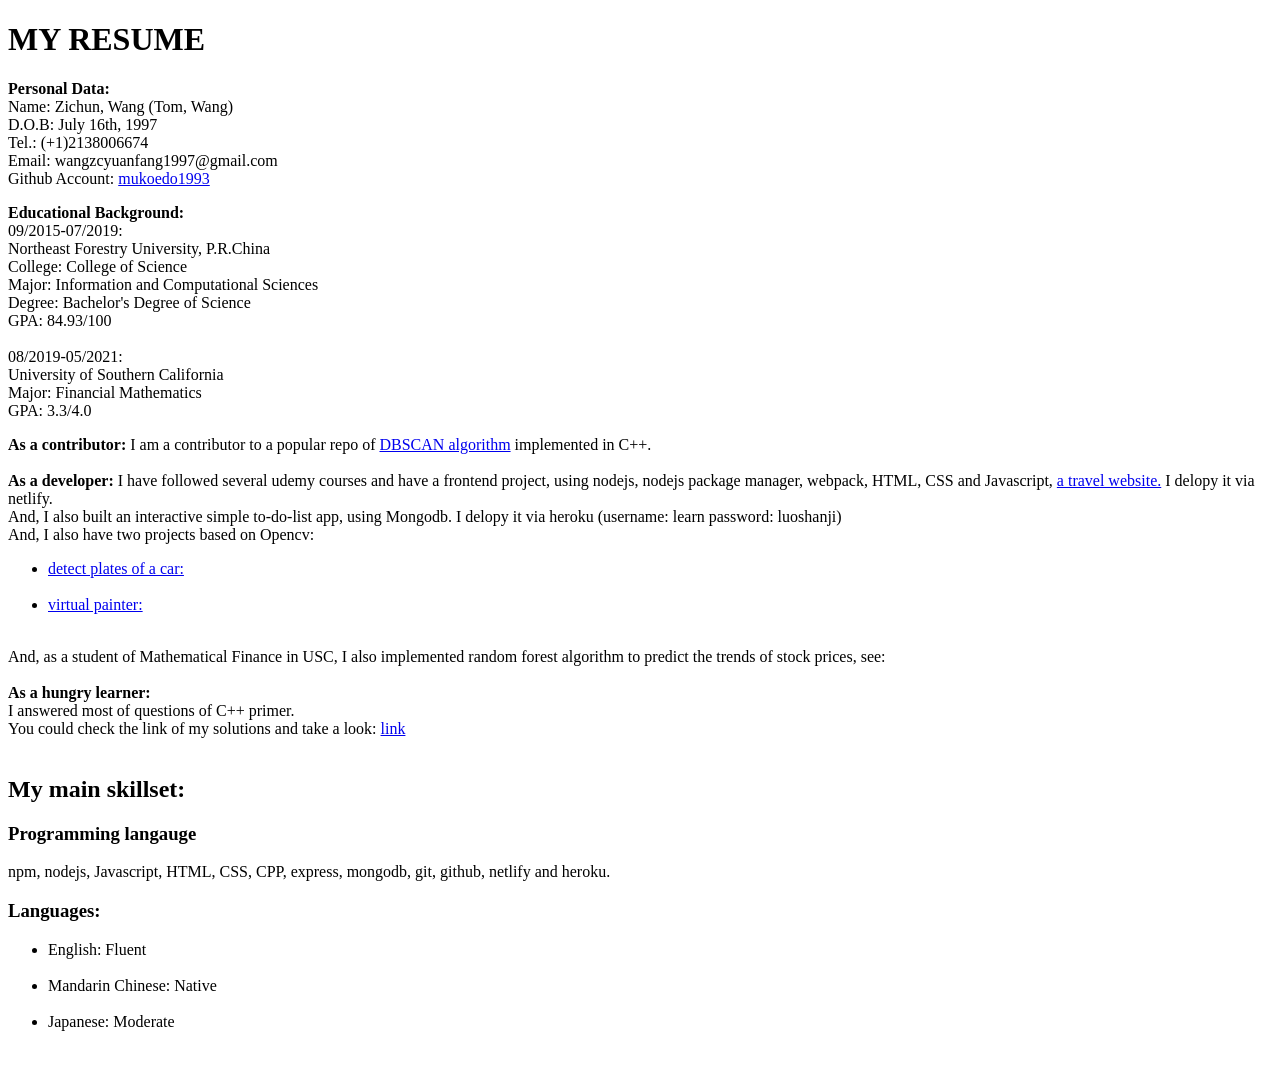
==== app/index.html @ 42346c72 "completed most of my parts" ====
<!DOCTYPE html>
<html>
  <head>
    <meta name="viewport" content="width=device-width, initial-scale=1" />
    <link href='https://fonts.googleapis.com/css?family=Roboto:400,100,300,500,700' rel='stylesheet' type='text/css'>
    <title>Zichun Wang's Resume</title>
    <meta name="keywords" content="programming nodejs Javascript npm express">
    <meta name="description"
      content="Zichun Wang's Resume. He is seeking a job as a frontend/backend/full-stack developer.">
  </head>

  
  <body>
   <header>
     <h1>
       MY RESUME
     </h1>

     <p class="contact">
       <strong>Personal Data:</strong><br>
       Name: Zichun, Wang (Tom, Wang)<br>
       D.O.B: July 16th, 1997<br>
       Tel.: (+1)2138006674<br>
       Email: wangzcyuanfang1997@gmail.com<br>
       Github Account: <a href="https://github.com/mukoedo1993" alt="mukoedo1993-github-account">mukoedo1993</a>
     </p>

 

   </header>
   <div class="basic-info">
   <p>
    <strong>Educational Background:</strong><br>
    09/2015-07/2019:<br> Northeast Forestry University, P.R.China<br>
                     College: College of Science<br>
                     Major: Information and Computational Sciences<br>
                     Degree: Bachelor's Degree of Science<br>
                     GPA: 84.93/100<br><br>
    08/2019-05/2021:<br> University of Southern California<br>
                     Major: Financial Mathematics<br>
                     GPA: 3.3/4.0<br>
  </p>
  </div>

    <!--start of class contributor-->
  <div class="contributor">
    <strong>As a contributor:</strong>
    I am a contributor to a popular repo of <a href="https://github.com/james-yoo/DBSCAN">DBSCAN algorithm</a> implemented in C++.<br>
  </div>
  <br>
     <!--end of class contributor-->

  <!--start of class developer-->
  <div class="developer">
    <strong>As a developer: </strong>
    I have followed several udemy courses and have a frontend project, using nodejs, nodejs package manager, webpack, HTML, CSS and Javascript,
     <a href="https://stupefied-spence-c25693.netlify.app/" alt="travel-website-project" class="travel-link">a travel website.</a>
     I delopy it via netlify.<br>
    And, I also built an interactive simple to-do-list app, using Mongodb. I delopy it via heroku (username: learn password: luoshanji)<br>
    And, I also have two projects based on Opencv:<br>
    <ul>
      <li><a href="https://github.com/mukoedo1993/license_plate_detector">detect plates of a car:</a></li><br>
      <li><a href="https://github.com/mukoedo1993/Virtual-Painter">virtual painter: </a></li><br>
    </ul>And, as a student of Mathematical Finance in USC, I also implemented random forest algorithm to predict the trends of stock prices, see:

  </div><br>
    <!--end of class developer-->


      <!--start of class learner-->
    <div class="learner">
      <strong>As a <span class="hungry">hungry</span> learner:</strong> <br>
      I answered most of questions of C++ primer.<br>
      You could check the link of my solutions and take a look:
      <a href="https://github.com/mukoedo1993/cpp_primer_solutions" class="CPP-primer">link</a>
    </div><br>
  
      <!--end of class learner-->

      <!-- start of class skill-set-->
  <div class="skillset">
    <h2>My main skillset:</h2>
    <h3>Programming langauge</h3>
    <p>npm, nodejs, Javascript, HTML, CSS, CPP, express, mongodb, git, github, netlify and heroku.</p>
    <h3>Languages:</h3>
    <ul>
      <li>English: Fluent</li><br>
      <li>Mandarin Chinese: Native</li><br>
      <li>Japanese: Moderate</li><br>
    </ul>
    
  </div><br>
   <!-- end of class skill-set-->

  </body>
  
</html>
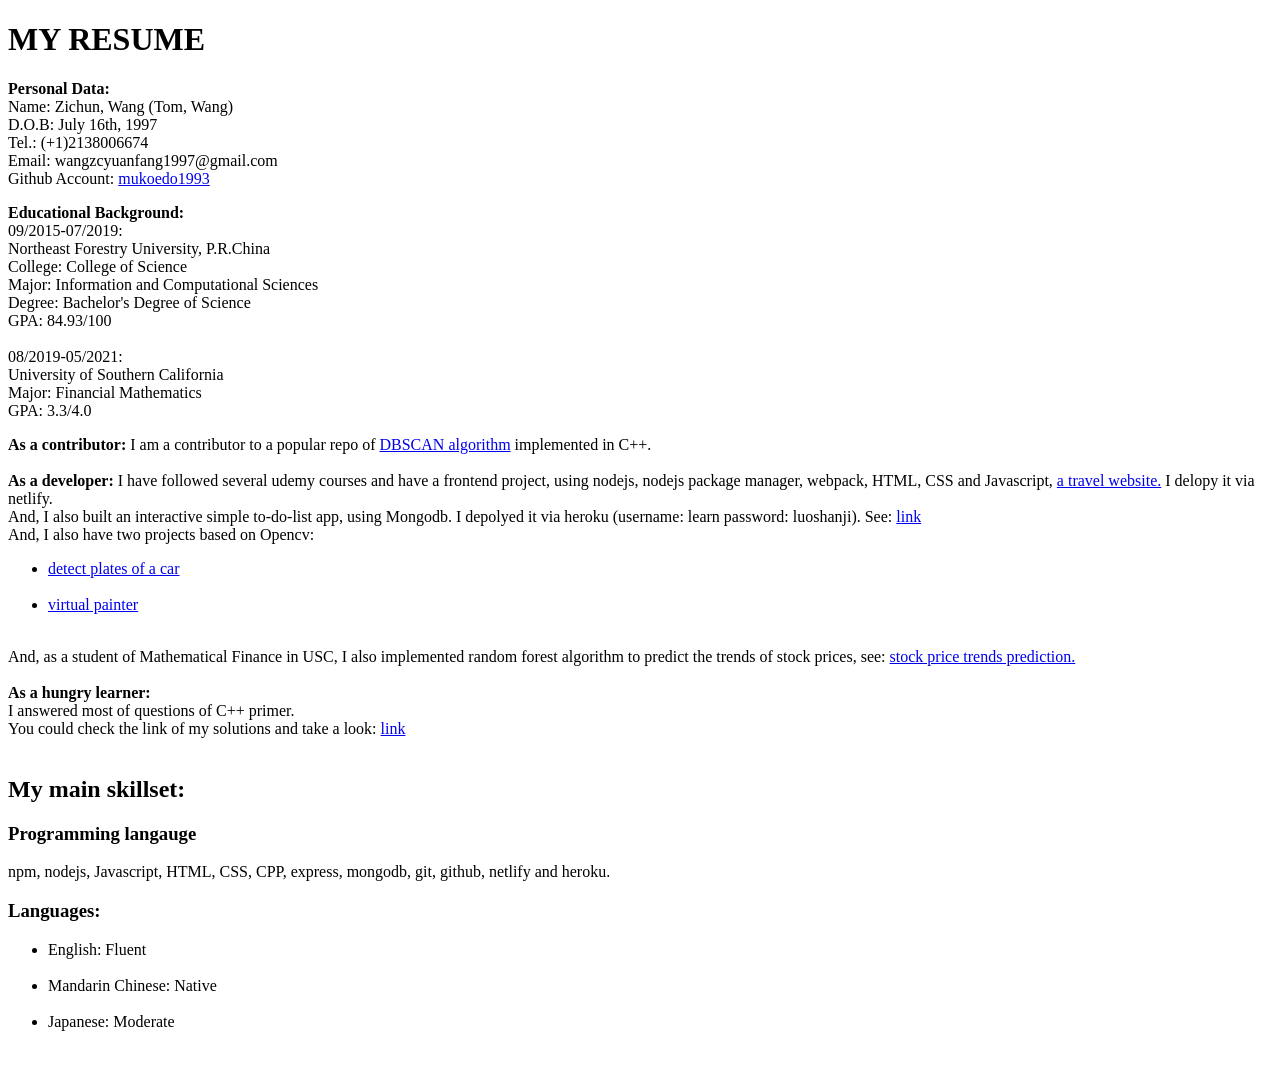
==== commit 324f5498: "Update some info." ====
--- a/app/index.html
+++ b/app/index.html
@@ -56,12 +56,14 @@
     I have followed several udemy courses and have a frontend project, using nodejs, nodejs package manager, webpack, HTML, CSS and Javascript,
      <a href="https://stupefied-spence-c25693.netlify.app/" alt="travel-website-project" class="travel-link">a travel website.</a>
      I delopy it via netlify.<br>
-    And, I also built an interactive simple to-do-list app, using Mongodb. I delopy it via heroku (username: learn password: luoshanji)<br>
+    And, I also built an interactive simple to-do-list app, using Mongodb. I depolyed it via heroku (username: learn password: luoshanji).
+    See: <a href="https://to-do-list-mongodb-testapp.herokuapp.com/">link</a><br>
     And, I also have two projects based on Opencv:<br>
     <ul>
-      <li><a href="https://github.com/mukoedo1993/license_plate_detector">detect plates of a car:</a></li><br>
-      <li><a href="https://github.com/mukoedo1993/Virtual-Painter">virtual painter: </a></li><br>
+      <li><a href="https://github.com/mukoedo1993/license_plate_detector">detect plates of a car </a></li><br>
+      <li><a href="https://github.com/mukoedo1993/Virtual-Painter">virtual painter </a></li><br>
     </ul>And, as a student of Mathematical Finance in USC, I also implemented random forest algorithm to predict the trends of stock prices, see:
+    <a href="https://github.com/mukoedo1993/Math590_project/tree/master/Zichun%20Wang's%20Work">stock price trends prediction.</a>
 
   </div><br>
     <!--end of class developer-->
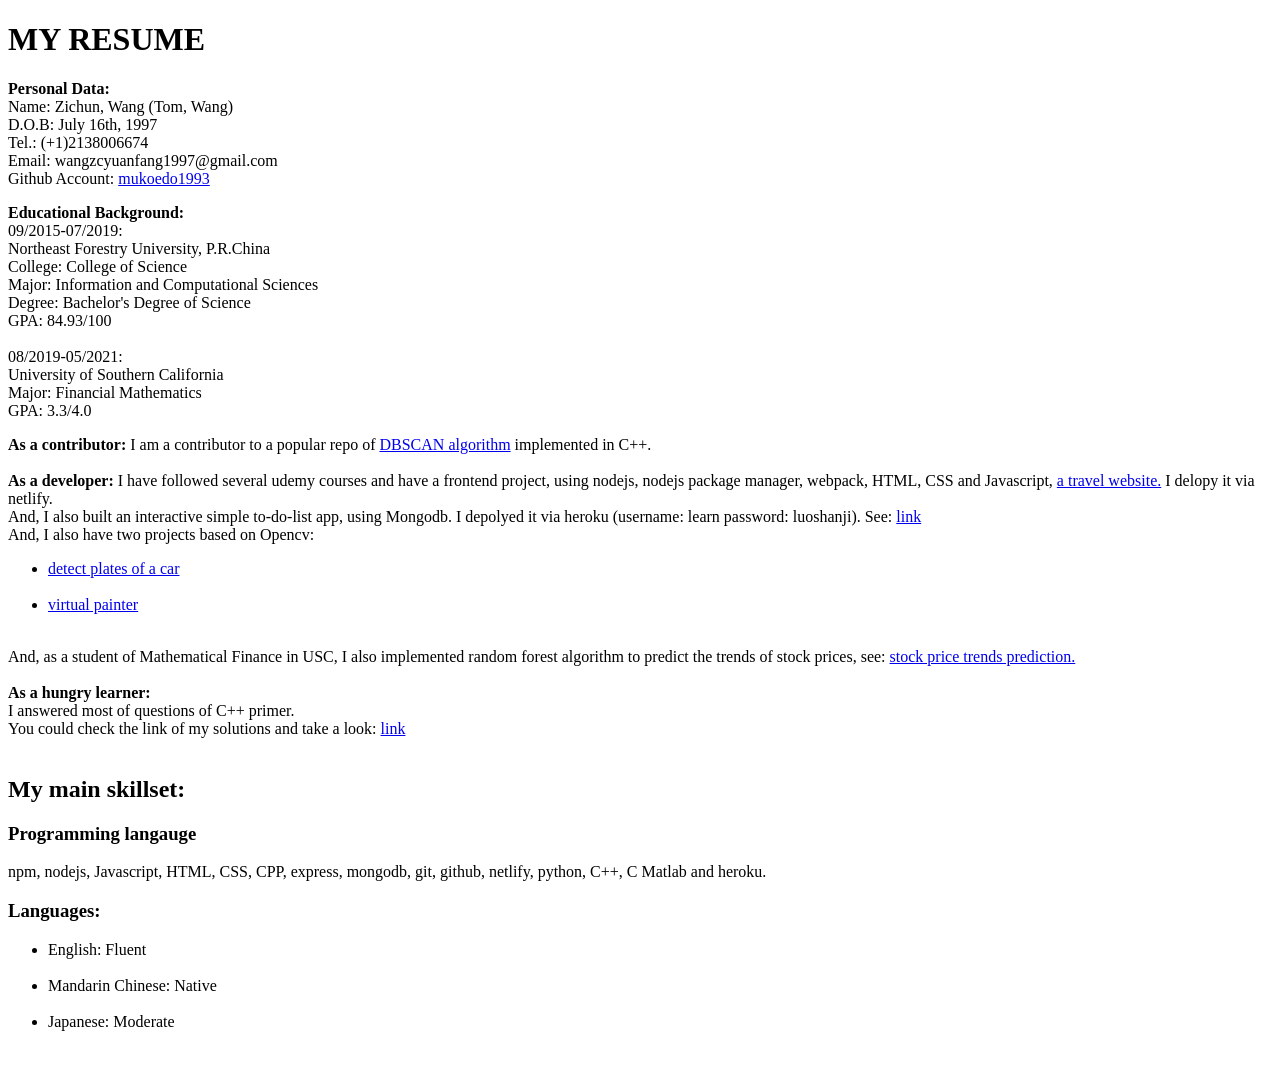
==== commit 1ef776f3: "skillset updated" ====
--- a/app/index.html
+++ b/app/index.html
@@ -83,7 +83,7 @@
   <div class="skillset">
     <h2>My main skillset:</h2>
     <h3>Programming langauge</h3>
-    <p>npm, nodejs, Javascript, HTML, CSS, CPP, express, mongodb, git, github, netlify and heroku.</p>
+    <p>npm, nodejs, Javascript, HTML, CSS, CPP, express, mongodb, git, github, netlify, python, C++, C Matlab and heroku.</p>
     <h3>Languages:</h3>
     <ul>
       <li>English: Fluent</li><br>
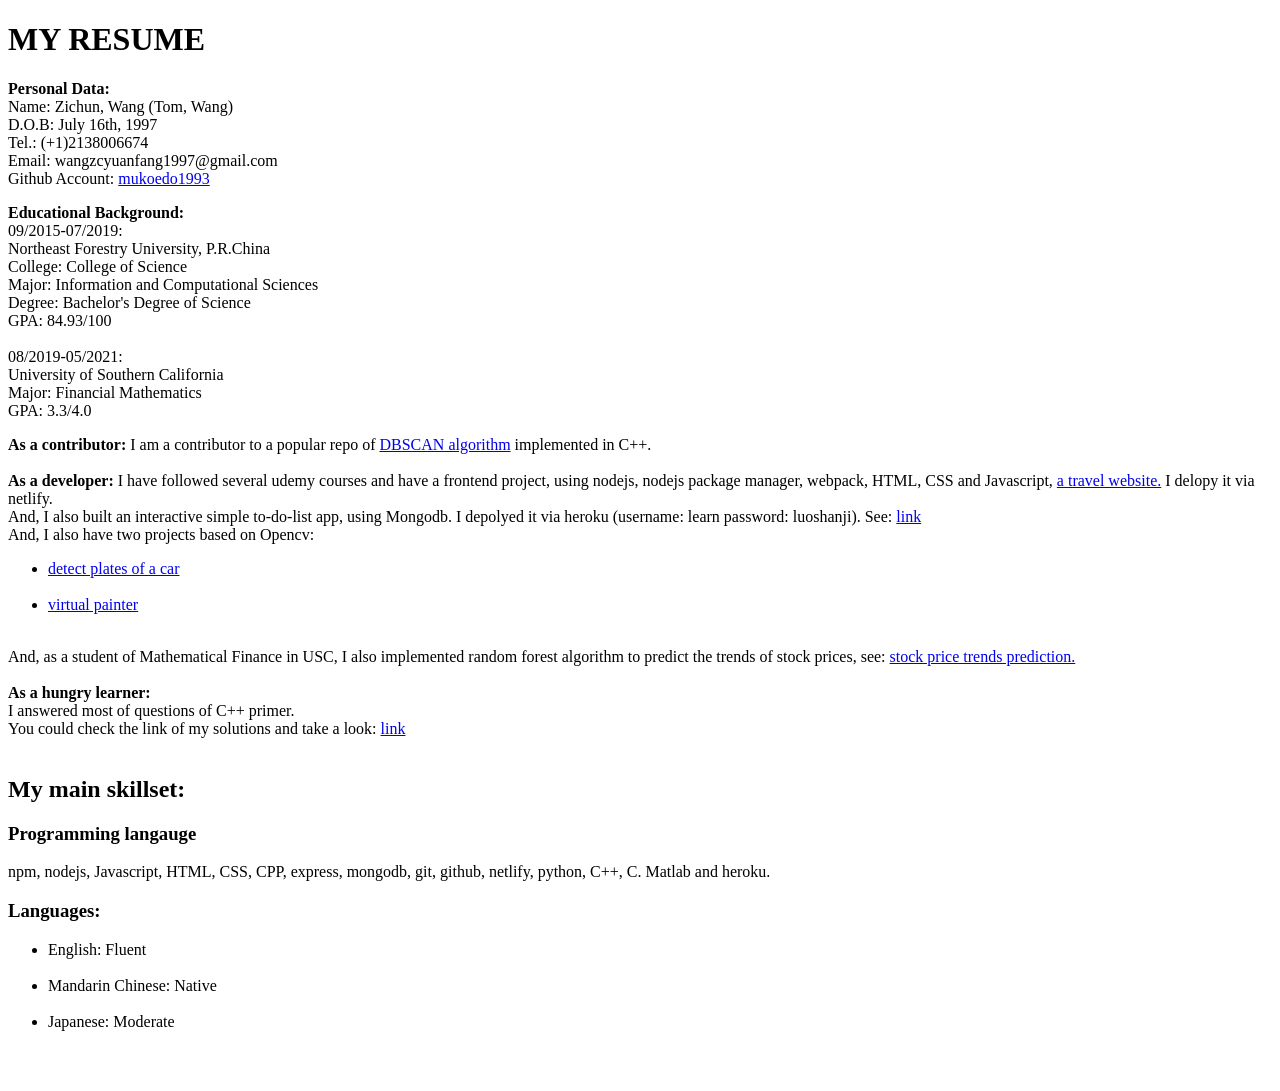
==== commit ec43efca: "skillset modified" ====
--- a/app/index.html
+++ b/app/index.html
@@ -83,7 +83,7 @@
   <div class="skillset">
     <h2>My main skillset:</h2>
     <h3>Programming langauge</h3>
-    <p>npm, nodejs, Javascript, HTML, CSS, CPP, express, mongodb, git, github, netlify, python, C++, C Matlab and heroku.</p>
+    <p>npm, nodejs, Javascript, HTML, CSS, CPP, express, mongodb, git, github, netlify, python, C++, C. Matlab and heroku.</p>
     <h3>Languages:</h3>
     <ul>
       <li>English: Fluent</li><br>
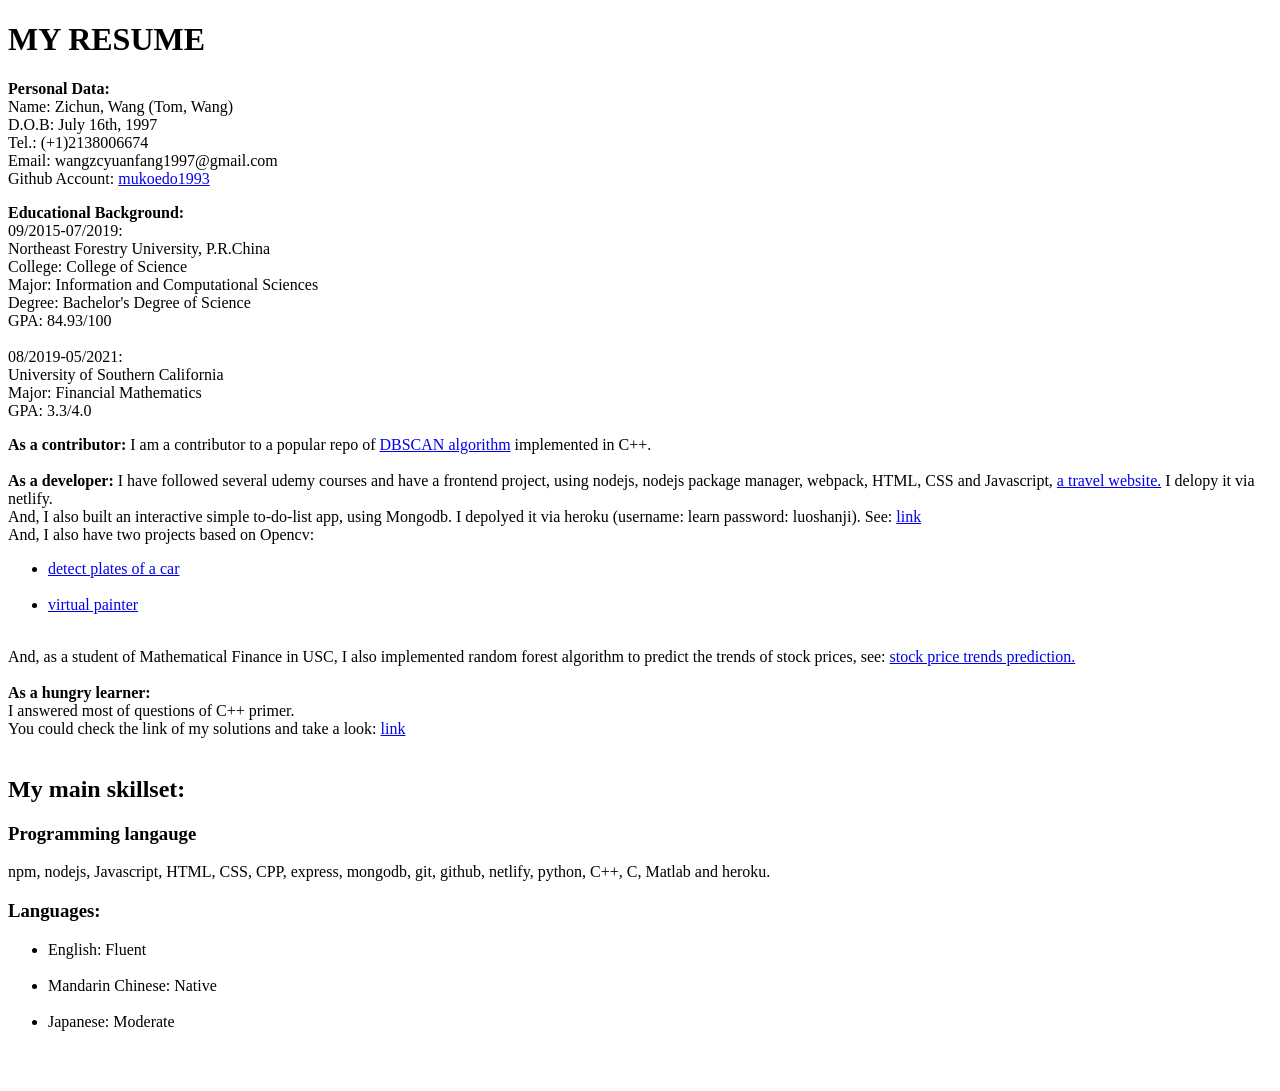
==== commit e96cf6cd: "skillset modified" ====
--- a/app/index.html
+++ b/app/index.html
@@ -83,7 +83,7 @@
   <div class="skillset">
     <h2>My main skillset:</h2>
     <h3>Programming langauge</h3>
-    <p>npm, nodejs, Javascript, HTML, CSS, CPP, express, mongodb, git, github, netlify, python, C++, C. Matlab and heroku.</p>
+    <p>npm, nodejs, Javascript, HTML, CSS, CPP, express, mongodb, git, github, netlify, python, C++, C, Matlab and heroku.</p>
     <h3>Languages:</h3>
     <ul>
       <li>English: Fluent</li><br>
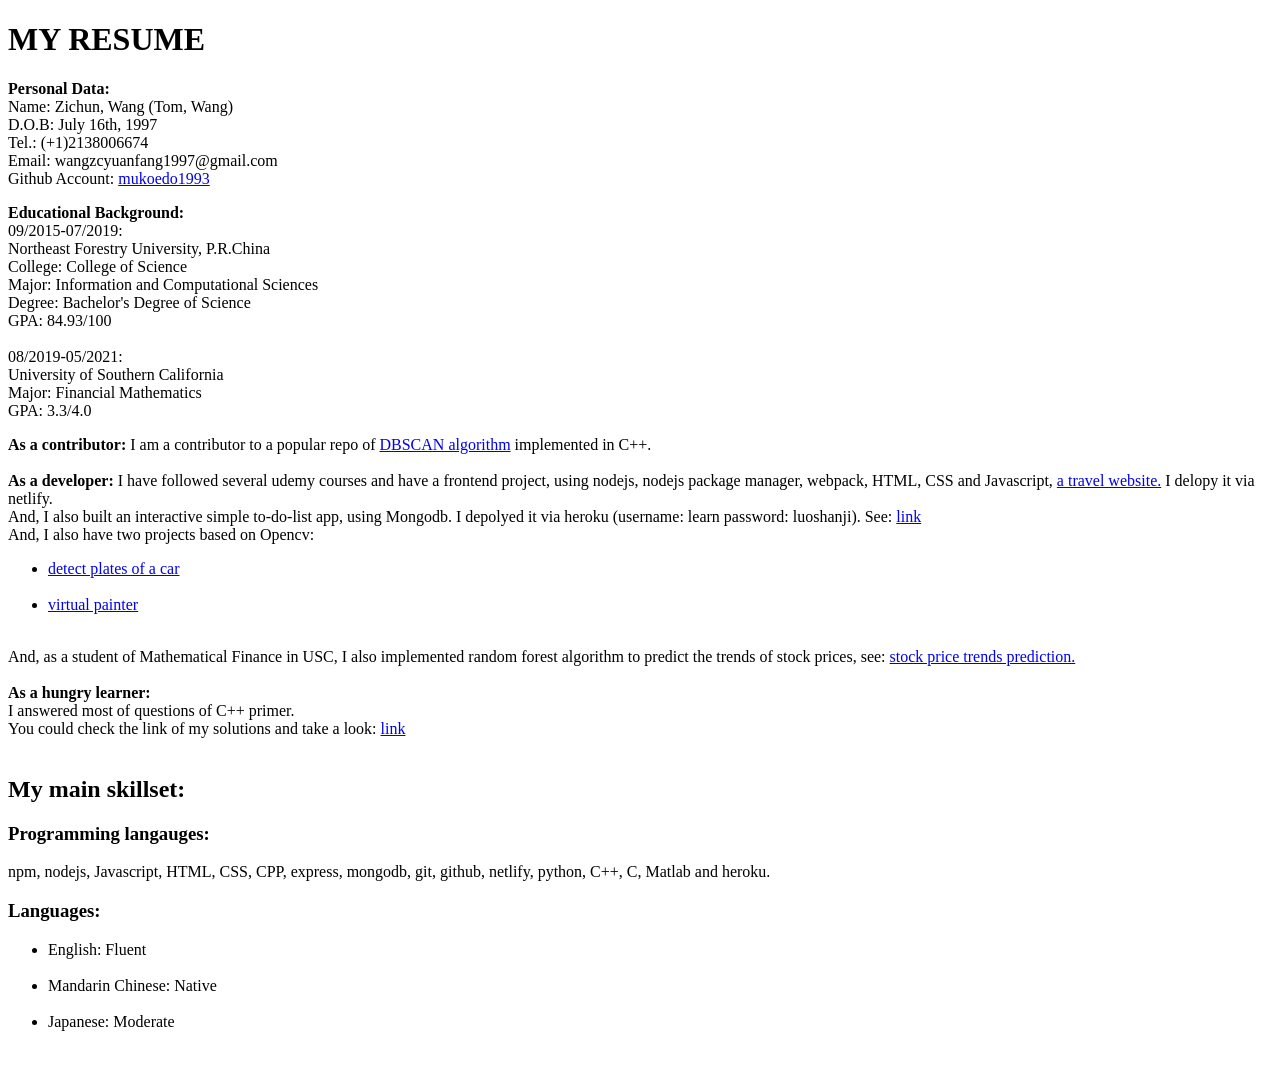
==== commit 064ab036: "skillset modified" ====
--- a/app/index.html
+++ b/app/index.html
@@ -82,7 +82,7 @@
       <!-- start of class skill-set-->
   <div class="skillset">
     <h2>My main skillset:</h2>
-    <h3>Programming langauge</h3>
+    <h3>Programming langauges:</h3>
     <p>npm, nodejs, Javascript, HTML, CSS, CPP, express, mongodb, git, github, netlify, python, C++, C, Matlab and heroku.</p>
     <h3>Languages:</h3>
     <ul>
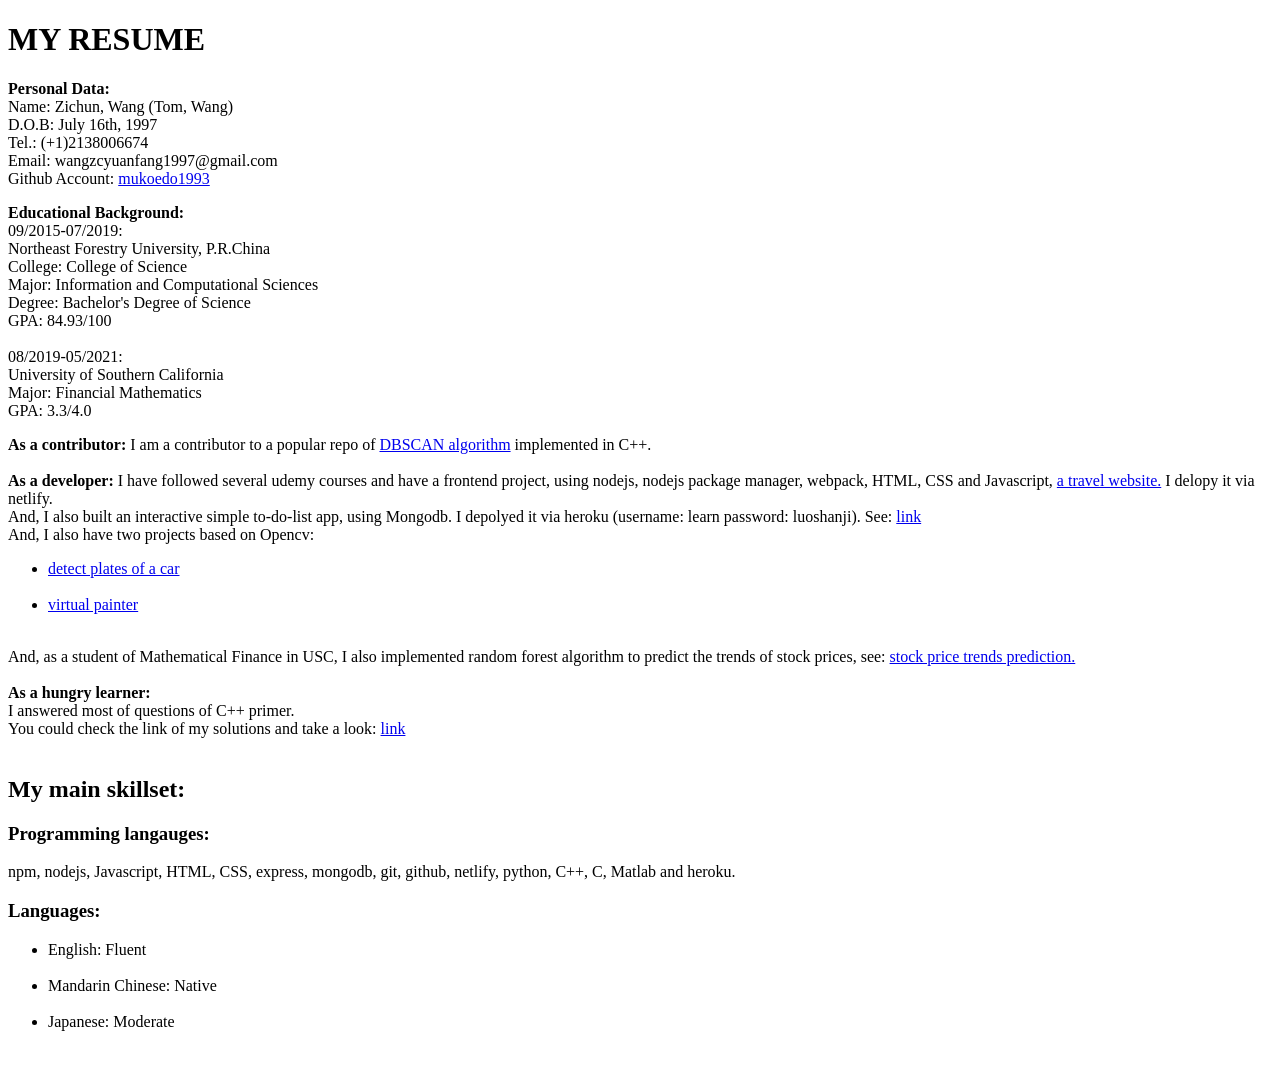
==== commit 6b566228: "skillset modified" ====
--- a/app/index.html
+++ b/app/index.html
@@ -83,7 +83,7 @@
   <div class="skillset">
     <h2>My main skillset:</h2>
     <h3>Programming langauges:</h3>
-    <p>npm, nodejs, Javascript, HTML, CSS, CPP, express, mongodb, git, github, netlify, python, C++, C, Matlab and heroku.</p>
+    <p>npm, nodejs, Javascript, HTML, CSS, express, mongodb, git, github, netlify, python, C++, C, Matlab and heroku.</p>
     <h3>Languages:</h3>
     <ul>
       <li>English: Fluent</li><br>
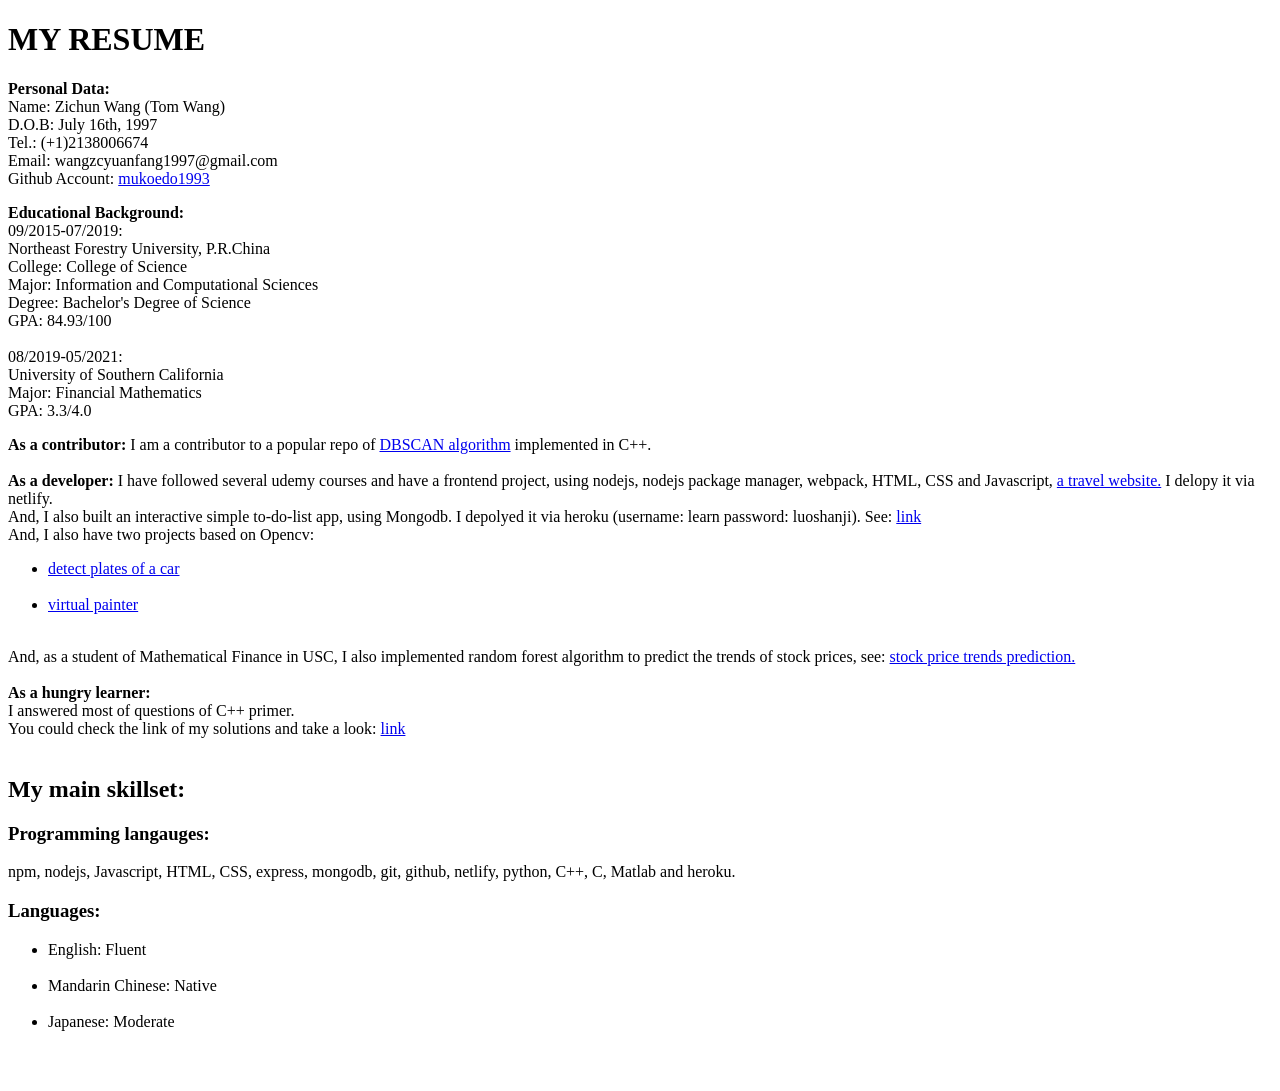
==== commit 98d7f832: "skillset modified" ====
--- a/app/index.html
+++ b/app/index.html
@@ -18,7 +18,7 @@
 
      <p class="contact">
        <strong>Personal Data:</strong><br>
-       Name: Zichun, Wang (Tom, Wang)<br>
+       Name: Zichun Wang (Tom Wang)<br>
        D.O.B: July 16th, 1997<br>
        Tel.: (+1)2138006674<br>
        Email: wangzcyuanfang1997@gmail.com<br>
